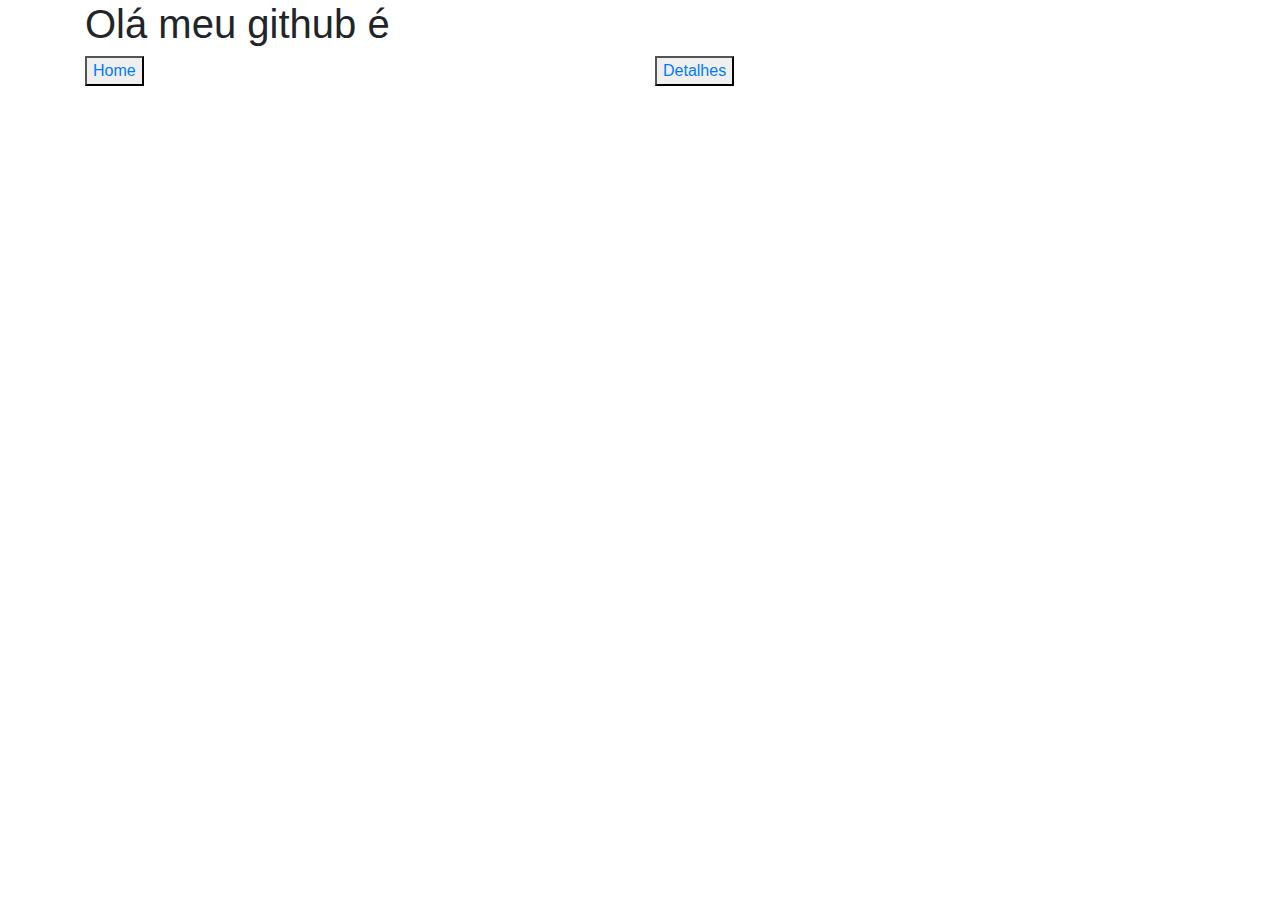
==== templates/contact.html @ 77a6345a "Add project" ====
<html>
    <head>
        <title>Contato</title>
         <link rel="stylesheet" href="https://stackpath.bootstrapcdn.com/bootstrap/4.3.1/css/bootstrap.min.css" integrity="sha384-ggOyR0iXCbMQv3Xipma34MD+dH/1fQ784/j6cY/iJTQUOhcWr7x9JvoRxT2MZw1T" crossorigin="anonymous">
    </head>
    <body>
         <div class="container">
            <h1>Olá meu github é </h1> 
            <div class="row">
                <div class="col">
                    <button><a href="/">Home</a></button>
                </div>
                <div class="col">
                    <button><a href="/detalhes">Detalhes</a></button>
                </div>
            </div>
        </div>
    </body>
</html>
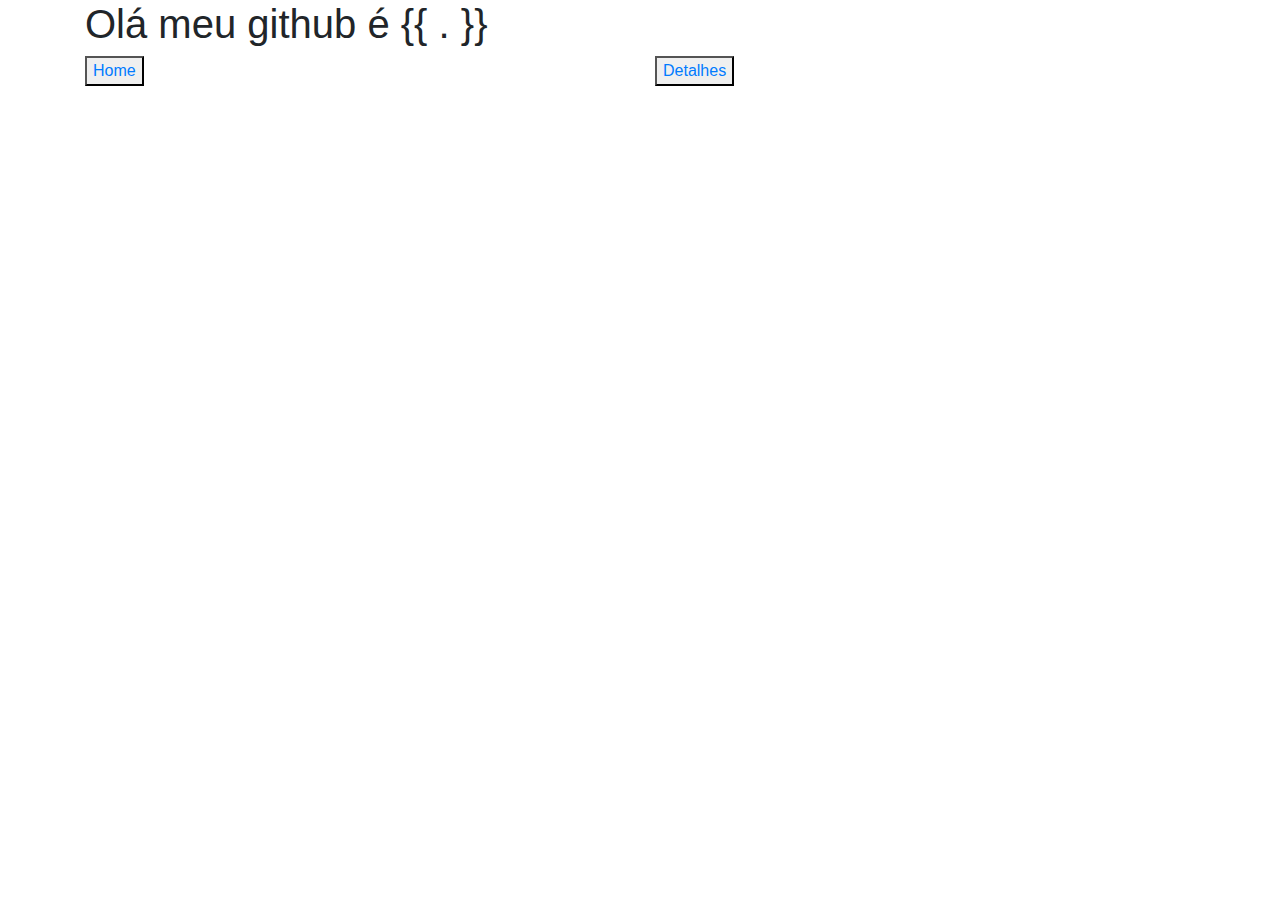
==== commit 4f92b0fb: "Fix endpoint" ====
--- a/templates/contact.html
+++ b/templates/contact.html
@@ -5,7 +5,7 @@
     </head>
     <body>
          <div class="container">
-            <h1>Olá meu github é </h1> 
+            <h1>Olá meu github é {{ . }}</h1> 
             <div class="row">
                 <div class="col">
                     <button><a href="/">Home</a></button>
